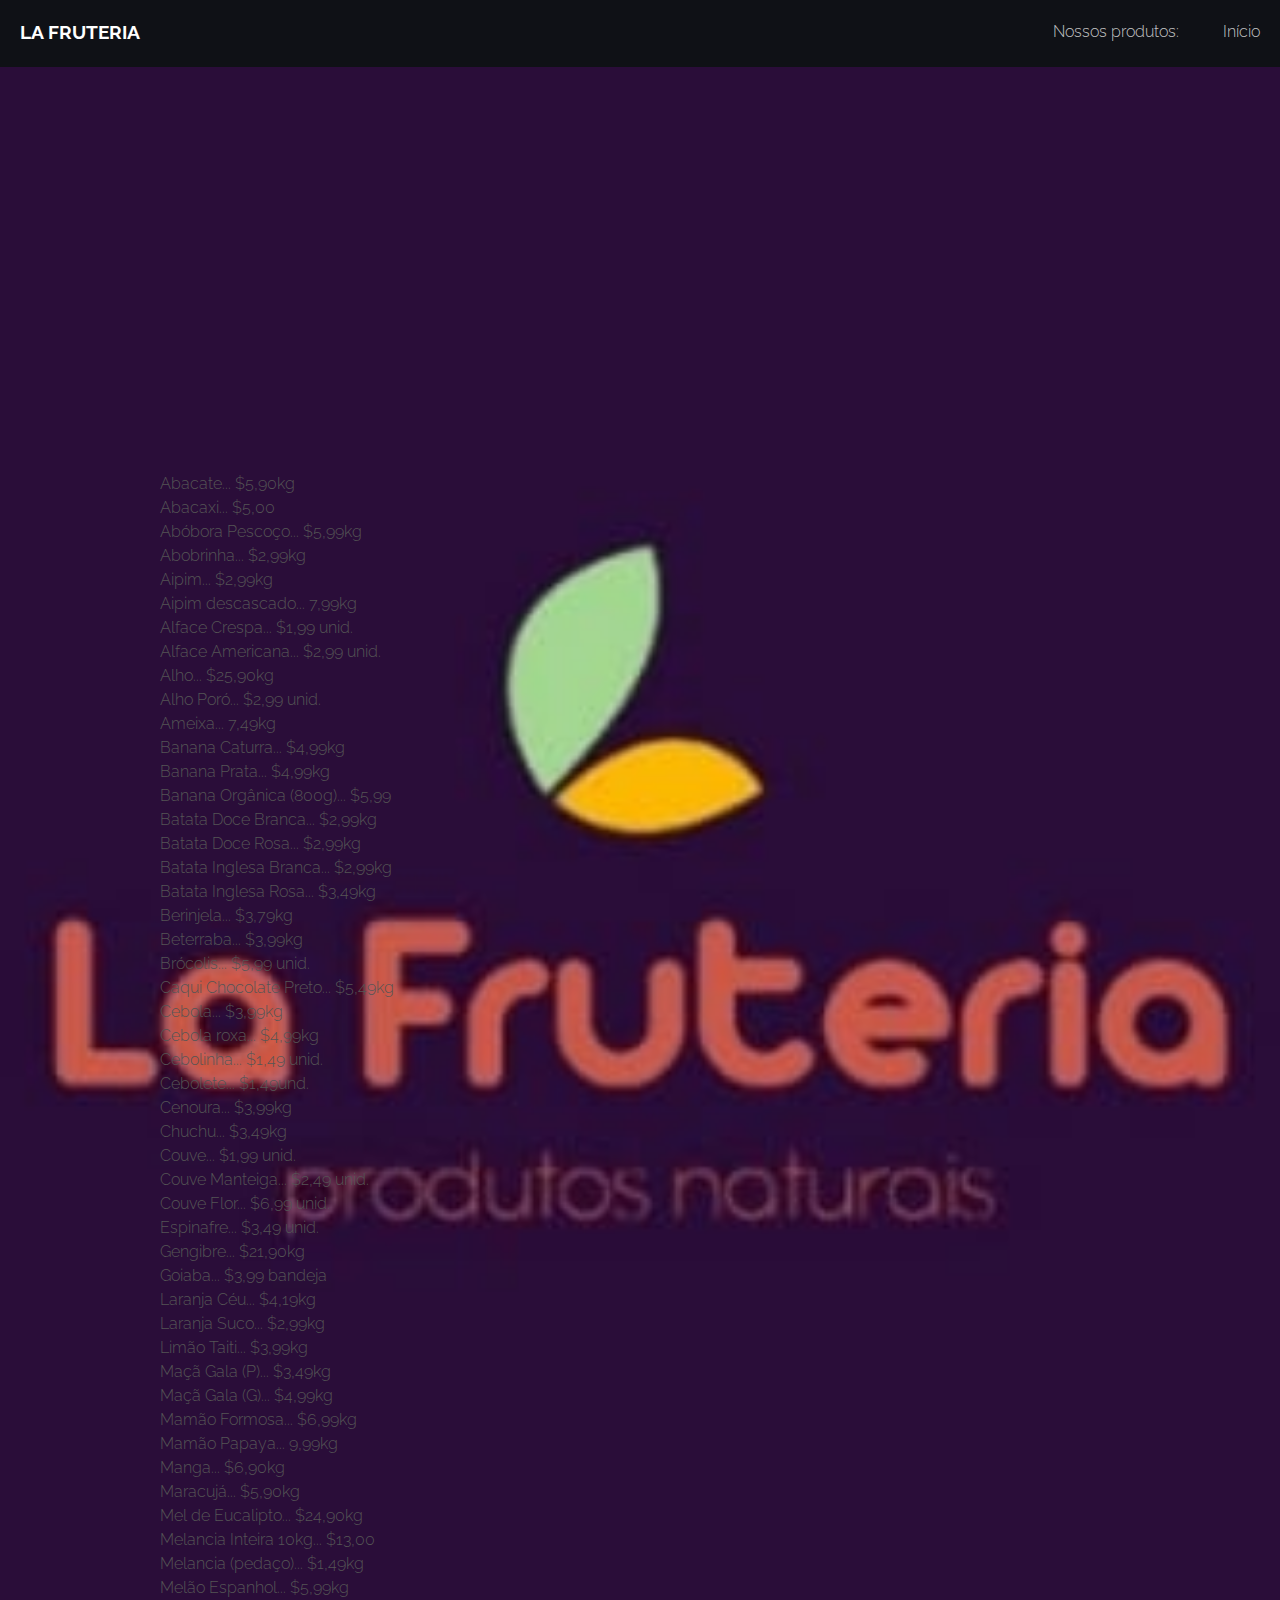
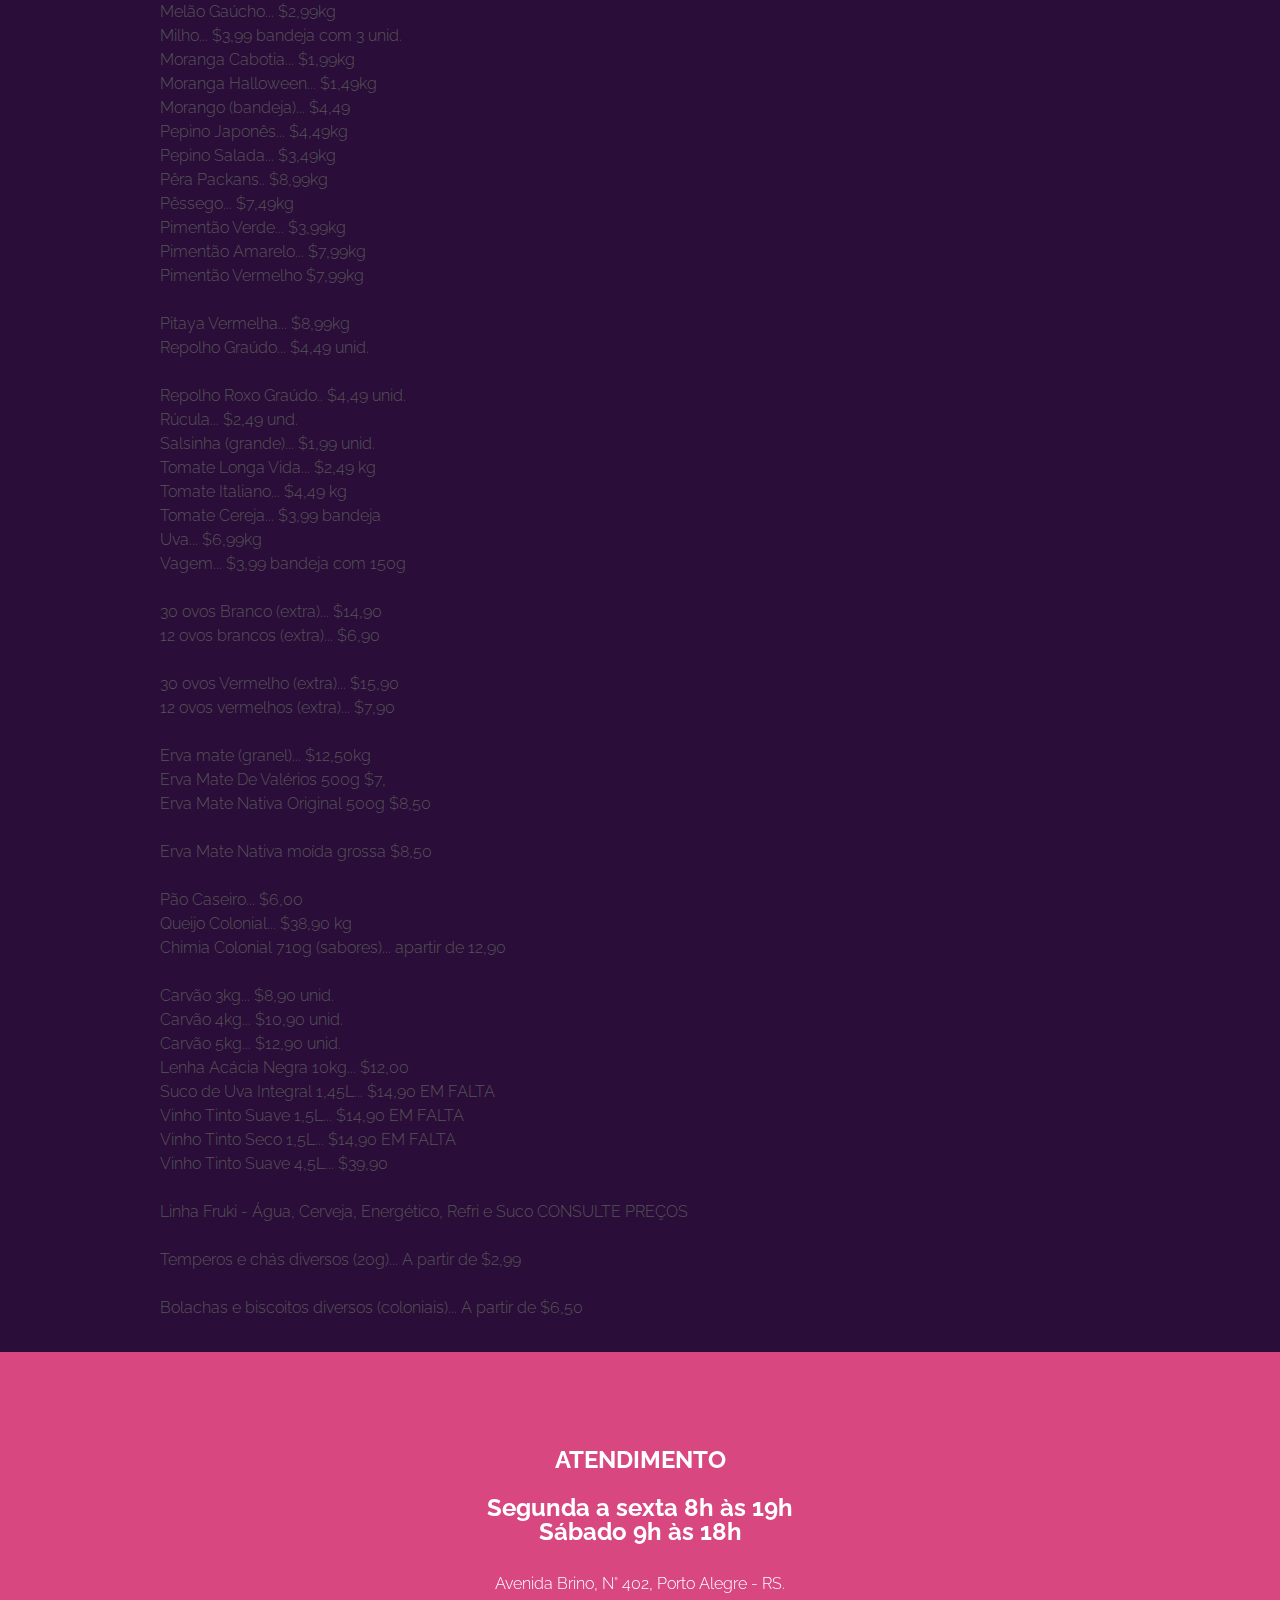
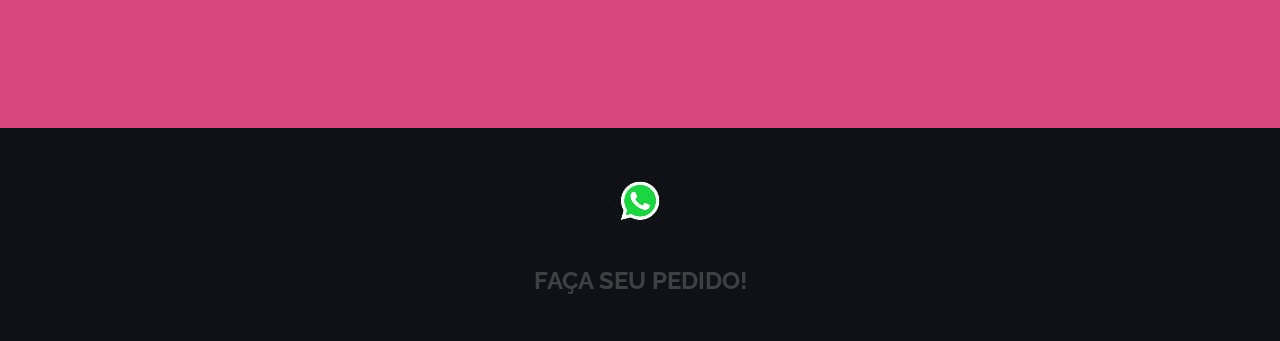
==== prontaentrega.html @ c2de7176 "Rename prontaentrega.index to prontaentrega.html" ====
<!DOCTYPE HTML>
<!--
	Phase Shift by TEMPLATED
	templated.co @templatedco
	Released for free under the Creative Commons Attribution 3.0 license (templated.co/license)
-->
<html>
	<head>
		<title>Phase Shift by TEMPLATED</title>
		<meta http-equiv="content-type" content="text/html; charset=utf-8" />
		<meta name="description" content="" />
		<meta name="keywords" content="" />
		<!--[if lte IE 8]><script src="css/ie/html5shiv.js"></script><![endif]-->
		<script src="js/jquery.min.js"></script>
		<script src="js/jquery.dropotron.min.js"></script>
		<script src="js/skel.min.js"></script>
		<script src="js/skel-layers.min.js"></script>
		<script src="js/init.js"></script>
		<noscript>
			<link rel="stylesheet" href="css/skel.css" />
			<link rel="stylesheet" href="css/style.css" />
			<link rel="stylesheet" href="css/style-wide.css" />
		</noscript>
		<!--[if lte IE 8]><link rel="stylesheet" href="css/ie/v8.css" /><![endif]-->
	</head>
	<body>

		<!-- Wrapper -->
			<div class="wrapper style1">

				<!-- Header -->
					<div id="header" class="skel-panels-fixed">
						<div id="logo">
							<h1><a href="index.html">La Fruteria</a></h1>
							<span class="tag"></span>
						</div>
						<nav id="nav">
							<ul>
								<li class="active"><a href="index.html">Nossos produtos:</a></li>
								<li><a href="index.html">Início</a></li>
							</ul>
						</nav>
					</div>

				<!-- Banner -->
					<div id="banner" class="container">
						<section>
							<br><br><br><br><br><br><br><br><br>
						</section>
					</div>

				<!-- Extra -->
					<div id="extra">
						<div class="container">
Abacate... $5,90kg<br>
Abacaxi... $5,00<br>
Abóbora Pescoço... $5,99kg<br>
Abobrinha... $2,99kg<br>
Aipim... $2,99kg<br>
Aipim descascado... 7,99kg<br>
Alface Crespa... $1,99 unid.<br>
Alface Americana... $2,99 unid.<br>
Alho... $25,90kg<br>
Alho Poró... $2,99 unid.<br>
Ameixa... 7,49kg<br>
Banana Caturra... $4,99kg<br>
Banana Prata... $4,99kg<br>
Banana Orgânica (800g)... $5,99  <br>
Batata Doce Branca... $2,99kg<br>
Batata Doce Rosa... $2,99kg<br>
Batata Inglesa Branca... $2,99kg<br>
Batata Inglesa Rosa... $3,49kg <br>
Berinjela... $3,79kg<br>
Beterraba... $3,99kg<br>
Brócolis... $5,99 unid.<br>
Caqui Chocolate Preto... $5,49kg<br>
Cebola... $3,99kg<br>
Cebola roxa... $4,99kg<br>
Cebolinha... $1,49 unid.<br>
Cebolete... $1,49und.<br>
Cenoura... $3,99kg<br>
Chuchu... $3,49kg<br>
Couve... $1,99 unid.<br>
Couve Manteiga... $2,49 unid.<br>
Couve Flor... $6,99 unid.<br>
Espinafre... $3,49 unid.<br> 
Gengibre... $21,90kg<br>
Goiaba... $3,99 bandeja<br>
Laranja Céu... $4,19kg<br>
Laranja Suco... $2,99kg<br>
Limão Taiti... $3,99kg<br>
Maçã Gala (P)... $3,49kg<br>
Maçã Gala (G)... $4,99kg<br>
Mamão Formosa... $6,99kg<br>
Mamão Papaya... 9,99kg<br>
Manga... $6,90kg<br>
Maracujá... $5,90kg <br>
Mel de Eucalipto... $24,90kg<br>
Melancia Inteira 10kg... $13,00<br>
Melancia (pedaço)... $1,49kg<br>
Melão Espanhol... $5,99kg<br>
Melão Gaúcho... $2,99kg<br>
Milho... $3,99 bandeja com 3 unid.<br>
Moranga Cabotia... $1,99kg<br>
Moranga Halloween... $1,49kg<br>
Morango (bandeja)... $4,49<br>
Pepino Japonês... $4,49kg<br>
Pepino Salada... $3,49kg<br>
Pêra Packans.. $8,99kg<br>
Pêssego... $7,49kg <br>
Pimentão Verde... $3,99kg<br>
Pimentão Amarelo... $7,99kg<br>
Pimentão Vermelho $7,99kg<br><br>
Pitaya Vermelha... $8,99kg <br>
Repolho Graúdo... $4,49 unid.<br><br>
Repolho Roxo Graúdo.. $4,49 unid.<br>
Rúcula... $2,49 und.<br>
Salsinha (grande)... $1,99 unid.<br>
Tomate Longa Vida... $2,49 kg<br>
Tomate Italiano... $4,49 kg<br>
Tomate Cereja... $3,99 bandeja<br>
Uva... $6,99kg<br>
Vagem... $3,99 bandeja com 150g
<br><br>
30 ovos Branco (extra)... $14,90<br>
12 ovos brancos (extra)... $6,90<br><br>
30 ovos Vermelho (extra)... $15,90 <br>
12 ovos vermelhos (extra)... $7,90 
<br><br>
Erva mate (granel)... $12,50kg<br>
Erva Mate De Valérios 500g $7,<br>
Erva Mate Nativa Original 500g $8,50<br><br>
Erva Mate Nativa moída grossa $8,50
<br><br>
Pão Caseiro... $6,00<br>
Queijo Colonial... $38,90 kg<br>
Chimia Colonial  710g (sabores)... apartir de 12,90
<br><br>
Carvão 3kg... $8,90 unid.<br>
Carvão 4kg... $10,90 unid.<br>
Carvão 5kg... $12,90 unid.<br>
Lenha Acácia Negra 10kg... $12,00<br>
Suco de Uva Integral 1,45L... $14,90 EM FALTA<br>
Vinho Tinto Suave 1,5L... $14,90 EM FALTA<br>
Vinho Tinto Seco 1,5L... $14,90 EM FALTA<br>
Vinho Tinto Suave 4,5L... $39,90
<br><br>
Linha Fruki - Água, Cerveja, Energético, Refri e Suco
CONSULTE PREÇOS
<br><br>
Temperos e chás diversos (20g)... A partir de $2,99
<br><br>
Bolachas e biscoitos diversos (coloniais)... A partir de $6,50
						</div>
					</div>

				<!-- Main -->

	</div>

	<!-- Footer -->
		<div id="footer" class="wrapper style2">
			<div class="container">
				<section>
						<h2>ATENDIMENTO<br><br>Segunda a sexta 8h às 19h<br>Sábado 9h às 18h</h2><br><p>Avenida Brino, N° 402, Porto Alegre - RS.</p>
				</section>
			</div>
		</div>

	<!-- Copyright -->
		<div id="copyright">
			<div class="container">
				<div class="copyright">
					<p><a href="https://api.whatsapp.com/send?phone=555130299781"> <img src="images/whats.jpg" alt="" /></a></p>
					<h2>FAÇA SEU PEDIDO!</h2>
				</div>
			</div>
		</div>

	</body>
</html>
---- css/skel.css ----
/* Resets (http://meyerweb.com/eric/tools/css/reset/ | v2.0 | 20110126 | License: none (public domain)) */

	html,body,div,span,applet,object,iframe,h1,h2,h3,h4,h5,h6,p,blockquote,pre,a,abbr,acronym,address,big,cite,code,del,dfn,em,img,ins,kbd,q,s,samp,small,strike,strong,sub,sup,tt,var,b,u,i,center,dl,dt,dd,ol,ul,li,fieldset,form,label,legend,table,caption,tbody,tfoot,thead,tr,th,td,article,aside,canvas,details,embed,figure,figcaption,footer,header,hgroup,menu,nav,output,ruby,section,summary,time,mark,audio,video{margin:0;padding:0;border:0;font-size:100%;font:inherit;vertical-align:baseline;}article,aside,details,figcaption,figure,footer,header,hgroup,menu,nav,section{display:block;}body{line-height:1;}ol,ul{list-style:none;}blockquote,q{quotes:none;}blockquote:before,blockquote:after,q:before,q:after{content:'';content:none;}table{border-collapse:collapse;border-spacing:0;}body{-webkit-text-size-adjust:none}

/* Box Model */

	*, *:before, *:after {
		-moz-box-sizing: border-box;
		-webkit-box-sizing: border-box;
		box-sizing: border-box;
	}

/* Container */

	body {
		/* min-width: (containers) */
		min-width: 1200px;
	}

	.container {
		margin-left: auto;
		margin-right: auto;
		
		/* width: (containers) */
		width: 1200px;
	}

	/* Modifiers */
	
		.container.small {
			/* width: (containers) * 0.75; */
			width: 900px;
		}

		.container.big {
			width: 100%;

			/* max-width: (containers) * 1.25; */
			max-width: 1500px;

			/* min-width: (containers); */
			min-width: 1200px;
		}

/* Grid */

	.\31 2u { width: 100% }
	.\31 1u { width: 91.6666666667% }
	.\31 0u { width: 83.3333333333% }
	.\39 u { width: 75% }
	.\38 u { width: 66.6666666667% }
	.\37 u { width: 58.3333333333% }
	.\36 u { width: 50% }
	.\35 u { width: 41.6666666667% }
	.\34 u { width: 33.3333333333% }
	.\33 u { width: 25% }
	.\32 u { width: 16.6666666667% }
	.\31 u { width: 8.3333333333% }
	.\-11u { margin-left: 91.6666666667% }
	.\-10u { margin-left: 83.3333333333% }
	.\-9u { margin-left: 75% }
	.\-8u { margin-left: 66.6666666667% }
	.\-7u { margin-left: 58.3333333333% }
	.\-6u { margin-left: 50% }
	.\-5u { margin-left: 41.6666666667% }
	.\-4u { margin-left: 33.3333333333% }
	.\-3u { margin-left: 25% }
	.\-2u { margin-left: 16.6666666667% }
	.\-1u { margin-left: 8.3333333333% }

	/* Rows */

		.row > * {
			float: left;
		}

		.row:after {
			content: '';
			display: block;
			clear: both;
			height: 0;
		}

		.row:first-child > * {
			padding-top: 0 !important;
		}

		/* Normal */

			.row > * {
				/* padding-left: (gutters) */
				padding-left: 40px;
			}

			.row + .row > * {
				/* padding: (gutters) 0 0 (gutters) */
				padding: 40px 0 0 40px;
			}

			.row {
				/* margin-left: -(gutters) */
				margin-left: -40px;
			}

		/* Flush */

			.row.flush > * {
				padding-left: 0;
			}

			.row + .row.flush > * {
				padding: 0;
			}

			.row.flush {
				margin-left: 0;
			}

		/* Quarter */

			.row.quarter > * {
				/* padding-left: (gutters * 0.25) */
				padding-left: 10px;
			}

			.row + .row.quarter > * {
				/* padding: (gutters * 0.25) 0 0 (gutters * 0.25) */
				padding: 10px 0 0 10px;
			}

			.row.quarter {
				/* margin-left: -(gutters * 0.25) */
				margin-left: -10px;
			}

		/* Half */

			.row.half > * {
				/* padding-left: (gutters * 0.5) */
				padding-left: 20px;
			}

			.row + .row.half > * {
				/* padding: (gutters * 0.5) 0 0 (gutters * 0.5) */
				padding: 20px 0 0 20px;
			}

			.row.half {
				/* margin-left: -(gutters * 0.5) */
				margin-left: -20px;
			}

		/* One and (a) Half */

			.row.oneandhalf > * {
				/* padding-left: (gutters * 1.5) */
				padding-left: 60px;
			}

			.row + .row.oneandhalf > * {
				/* padding: (gutters * 1.5) 0 0 (gutters * 1.5) */
				padding: 60px 0 0 60px;
			}

			.row.oneandhalf {
				/* margin-left: -(gutters * 1.5) */
				margin-left: -60px;
			}

		/* Double */

			.row.double > * {
				/* padding-left: (gutters * 2) */
				padding-left: 80px;
			}

			.row + .row.double > * {
				/* padding: (gutters * 2) 0 0 (gutters * 2) */
				padding: 80px 0 0 80px;
			}

			.row.double {
				/* margin-left: -(gutters * 2) */
				margin-left: -80px;
			}
---- css/style.css ----
@import url("font-awesome.min.css");
@import url("http://fonts.googleapis.com/css?family=Raleway:100,200,300,500,600,700,800,900");

/*
	Phase Shift by TEMPLATED
	templated.co @templatedco
	Released for free under the Creative Commons Attribution 3.0 license (templated.co/license)
*/

/* Basic */

	body {
		background: #0f1116;
	}

	body, span, input, select, textarea {
		color: #555555;
		font-family: 'Raleway', sans-serif;
		font-size: 12pt;
		font-weight: 300;
		line-height: 1.65em;
	}

	a {
		color: #d84780;
		text-decoration: underline;
	}

	strong, b {
		font-weight: 700;
	}

	em, i {
		font-style: italic;
	}

	p, ul, ol, dl, table, blockquote {
		margin: 0 0 2em 0;
	}

	p {
		line-height: 2em;
	}

	h1, h2, h3, h4, h5, h6 {
		margin: 0;
		padding: 0;
		color: inherit;
		font-family: 'Raleway', sans-serif;
		font-weight: 700;
	}

		h1 a, h2 a, h3 a, h4 a, h5 a, h6 a {
			color: inherit;
			text-decoration: none;
		}

	h2 {
		font-size: 1.5em;
	}

	h3 {
		font-size: 1.25em;
	}

	sub {
		font-size: 0.8em;
		position: relative;
		top: 0.5em;
	}

	sup {
		font-size: 0.8em;
		position: relative;
		top: -0.5em;
	}

	hr {
		border-top: solid 1px #888888;
		border: 0;
		margin-bottom: 1.5em;
	}

	blockquote {
		border-left: solid 0.5em #888888;
		font-style: italic;
		padding: 1em 0 1em 2em;
	}

	section.special, article.special {
		text-align: center;
	}

	header.major {
		padding-bottom: 3em;
		text-transform: uppercase;
	}

		header.major h2 {
			margin: 0;
			padding: 0;
			line-height: 1em;
			font-weight: 800;
			font-size: 2.8em;
		}

		header.major .byline {
			display: block;
			margin: 0.50em 0 0 0;
			padding: 0 0 0.5em 0;
			letter-spacing: 1px;
			font-size: 1.3em;
			font-weight: 300;
		}

	footer > :last-child {
		margin-bottom: 0;
	}

	footer.major {
		padding-top: 3em;
	}

/* Form */

	form {
		width: 70%;
		margin: 0em auto;
	}

	input[type="text"],
	input[type="password"],
	input[type="email"],
	textarea {
		-moz-appearance: none;
		-webkit-appearance: none;
		-o-appearance: none;
		-ms-appearance: none;
		appearance: none;
		background: white;
		color: #555555;
		border: none;
		display: block;
		outline: 0;
		padding: 1em 1em;
		text-decoration: none;
		width: 100%;
		border-radius: 6px;
	}

		input[type="text"]:focus,
		input[type="password"]:focus,
		input[type="email"]:focus,
		textarea:focus {
			border-color: #d84780;
		}

	textarea {
		min-height: 14em;
	}

	input[type="text"],
	input[type="password"],
	input[type="email"] {
		line-height: 1em;
	}

	::-webkit-input-placeholder {
		color: inherit;
		opacity: 0.5;
		position: relative;
		top: 3px;
	}

	:-moz-placeholder {
		color: inherit;
		opacity: 0.5;
	}

	::-moz-placeholder {
		color: inherit;
		opacity: 0.5;
	}

	:-ms-input-placeholder {
		color: inherit;
		opacity: 0.5;
	}

	.formerize-placeholder {
		color: rgba(85, 85, 85, 0.5) !important;
	}

/* Image */

	.image {
		border: 0;
		position: relative;
	}

		.image.fit {
			display: block;
		}

			.image.fit img {
				display: block;
				width: 100%;
			}

		.image.feature {
			display: block;
			margin: 0 0 2em 0;
		}

			.image.feature img {
				display: block;
				width: 100%;
			}

		.image.featured {
			position: static;
			display: block;
			margin: 0;
		}

			.image.featured img {
				display: block;
				width: 100%;
			}

/* Icon */

	.icon {
		position: relative;
	}

		.icon:before {
			content: "";
			-moz-osx-font-smoothing: grayscale;
			-webkit-font-smoothing: antialiased;
			font-family: FontAwesome;
			font-style: normal;
			font-weight: normal;
			text-transform: none !important;
		}

		.icon > .label {
			display: none;
		}

/* Lists */

	ol.default {
		list-style: decimal;
		padding-left: 1.25em;
	}

		ol.default li {
			padding-left: 0.25em;
		}

	ul.default {
		margin: 0em 0em 2em 0em;
		padding: 0em 0em 1.5em 0em;
		list-style: none;
	}

		ul.default li {
			padding: 0.60em 0em;
			font-size: 0.90em;
			border-top: 1px solid;
			border-color: rgba(0, 0, 0, 0.1);
		}

		ul.default li:first-child {
			border-top: none;
		}

	ul.icons {
		cursor: default;
		text-align: center;
	}

		ul.icons li {
			display: inline-block;
			padding: 0em 0.20em;
		}

			ul.icons li:first-child {
				padding-left: 0;
			}

			ul.icons li span {
				display: none;
			}

			ul.icons li a {
				display: inline-block;
				color: #828282;
				width: 30px;
				height: 30px;
				text-align: center;
			}

				ul.icons li a:before {
					display: inline-block;
					border: 1px solid #828282;
					width: 2em;
					height: 2em;
					line-height: 2em;
					font-size: 1em;
					color: #828282;
					border-radius: 100%;
					text-align: center;
				}

	ul.actions {
		cursor: default;
	}

		ul.actions:last-child {
			margin-bottom: 0;
		}

		ul.actions li {
			display: inline-block;
			padding: 0 0 0 1.5em;
		}

			ul.actions li:first-child {
				padding: 0;
			}

		ul.actions.vertical li {
			display: block;
			padding: 1.5em 0 0 0;
		}

			ul.actions.vertical li:first-child {
				padding: 0;
			}

	ul.style {
		padding-top: 3em;
	}

		ul.style li {
			position: relative;
			padding: 3em 0em 3em 6em;
			border-top: solid 1px rgba(255, 255, 255, 0.2);
		}

		ul.style > :first-child {
			border-top: none;
		}

		ul.style li:before {
			position: absolute;
			left: 0;
			top: 1em;
			display: block;
			background: none;
			color: #FFF;
			width: 56px;
			height: 56px;
			text-align: center;
			font-size: 3em;
			border-radius: 6px;
		}

		ul.style h3 {
			margin-bottom: 0.80em;
			text-transform: uppercase;
			font-weight: 800;
			font-size: 2em;
			color: #FFF;
		}

		ul.style span {
			line-height: 180%;
			color: #FFF;
		}

/* Tables */

	table {
		width: 100%;
	}

		table.default {
			width: 100%;
		}

			table.default tbody tr {
				border-bottom: solid 1px #888888;
			}

			table.default td {
				padding: 0.5em 1em 0.5em 1em;
			}

			table.default th {
				font-weight: 700;
				padding: 0.5em 1em 0.5em 1em;
				text-align: left;
			}

			table.default thead {
				background: #555555;
				color: #fff;
			}

/* Button */

	input[type="submit"],
	input[type="reset"],
	input[type="button"],
	.button {
		-moz-appearance: none;
		-webkit-appearance: none;
		-o-appearance: none;
		-ms-appearance: none;
		appearance: none;
		-moz-transition: background-color 0.35s ease-in-out;
		-webkit-transition: background-color 0.35s ease-in-out;
		-o-transition: background-color 0.35s ease-in-out;
		-ms-transition: background-color 0.35s ease-in-out;
		transition: background-color 0.35s ease-in-out;
		background: #d84780;
		border-radius: 6px;
		border: 0;
		color: white;
		cursor: pointer;
		display: inline-block;
		padding: 0.75em 1.5em;
		text-align: center;
		text-decoration: none;
		text-transform: uppercase;
		display: inline-block;
		font-size: 1.2em;
		font-weight: 600;
		color: #FFF !important;
	}

		input[type="submit"]:hover,
		input[type="reset"]:hover,
		input[type="button"]:hover,
		.button:hover {
			background: #e1719d;
		}

		input[type="submit"].alt,
		input[type="reset"].alt,
		input[type="button"].alt,
		.button.alt {
			border: 1px solid #FFF;
			color: #0f1116;
		}

		input[type="submit"].fit,
		input[type="reset"].fit,
		input[type="button"].fit,
		.button.fit {
			width: 100%;
		}

		input[type="submit"].small,
		input[type="reset"].small,
		input[type="button"].small,
		.button.small {
			font-size: 0.8em;
		}

		input[type="submit"].medium,
		input[type="reset"].medium,
		input[type="button"].medium,
		.button.medium {
			padding: 0.80em 2em;
			font-size: 1.6em;
		}

/* Wrapper */

	.wrapper.style1 {
		padding-top: 10em;
		padding-bottom: 2em;
		background: url(../images/bg.jpg) no-repeat center top;
		background-size: cover;
		background-attachment: fixed;
		-webkit-backface-visibility: hidden;
		-webkit-transform: translateZ(0);
	}

	.wrapper.style2 {
		padding: 6em 0;
		background: #d84780;
		color: white;
	}

/* Header */

	#header {
		position: fixed;
		top: 0;
		left: 0;
		width: 100%;
		background: #0F1116;
		color: #fff;
		padding: 1.25em 1.25em 1.25em 1.25em;
		z-index: 100;
	}

/* Logo */

	#logo {
		font-size: 1.2em;
		cursor: default;
	}

	#logo h1 {
		display: inline-block;
		text-transform: uppercase;
	}

/* Navigation */

	#nav {
		position: absolute;
		right: 0;
		top: 0;
		cursor: default;
	}

	#nav ul li {
		display: inline-block;
		padding: 1.25em 1.25em;
	}

	#nav ul li a {
		-moz-transition: color 0.35s ease-in-out;
		-webkit-transition: color 0.35s ease-in-out;
		-o-transition: color 0.35s ease-in-out;
		-ms-transition: color 0.35s ease-in-out;
		transition: color 0.35s ease-in-out;
		display: inline-block;
		color: #ddd;
		color: rgba(255, 255, 255, 0.75);
		text-decoration: none;
	}

	#nav ul li a:hover {
		color: #fff;
	}

/* Banner */

	#banner {
		text-align: center;
		color: #fff;
		padding: 0em 4em;
		margin-bottom: 6em;
	}

		#banner p {
			font-size: 1.75em;
			line-height: 1.75em;
		}

	#banner strong,
	#banner a {
		color: inherit;
	}

/* Main */

/* Footer */

	#footer {
		text-align: center;
	}

		#footer .major h2,
		#footer .major .byline {
			color: #FFF !important;
		}

/* Page */

	#page {
		position: relative;
		background: #FFF;
		padding: 6em 4em 6em 4em;
		border-radius: 6px;
	}

/* Sidebar */

	#sidebar .major {
		padding-bottom: 2em;
	}

		#sidebar .major h2 {
			font-size: 1.8em;
		}

/* Copyright */

	#copyright {
		color: #ddd;
		color: rgba(255, 255, 255, 0.2) !important;
		text-align: center;
		display: block;
		padding: 3em 0em;
	}

		#copyright a {
			text-decoration: none;
			color: #ddd;
			color: rgba(255, 255, 255, 0.4) !important;
		}

/* Box */

	.box {
		padding: 3em 2em;
		background: #FFF;
		text-align: center;
		border-radius: 0px 0px 6px 6px;
	}
---- css/style-wide.css ----
/*
	Phase Shift by TEMPLATED
	templated.co @templatedco
	Released for free under the Creative Commons Attribution 3.0 license (templated.co/license)
*/

/* Basic */

	body, input, select, textarea {
		font-size: 12pt;
		line-height: 1.5em;
	}
---- css/ie/v8.css ----
/*
	Phase Shift by TEMPLATED
	templated.co @templatedco
	Released for free under the Creative Commons Attribution 3.0 license (templated.co/license)
*/

/* Wrapper */

	.wrapper.style1 {
		-ms-behavior: url("css/ie/backgroundsize.min.htc");
	}
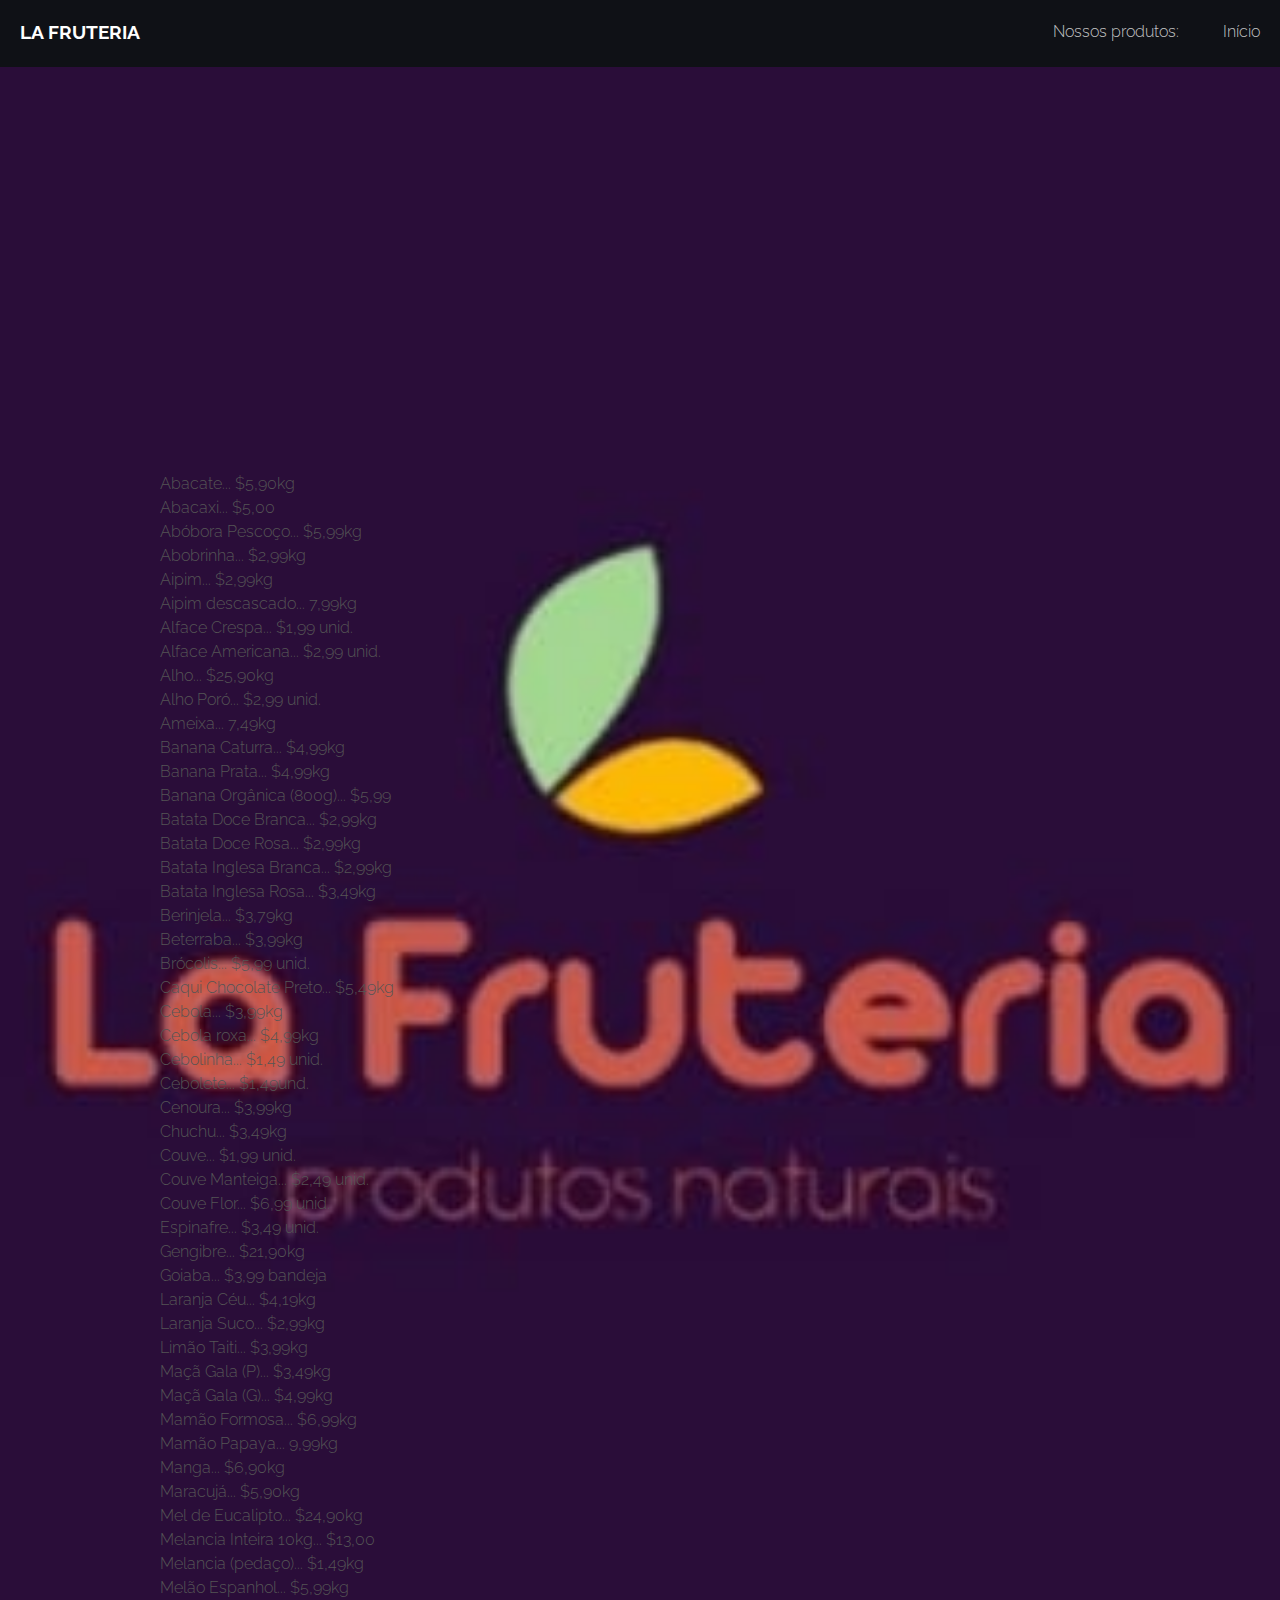
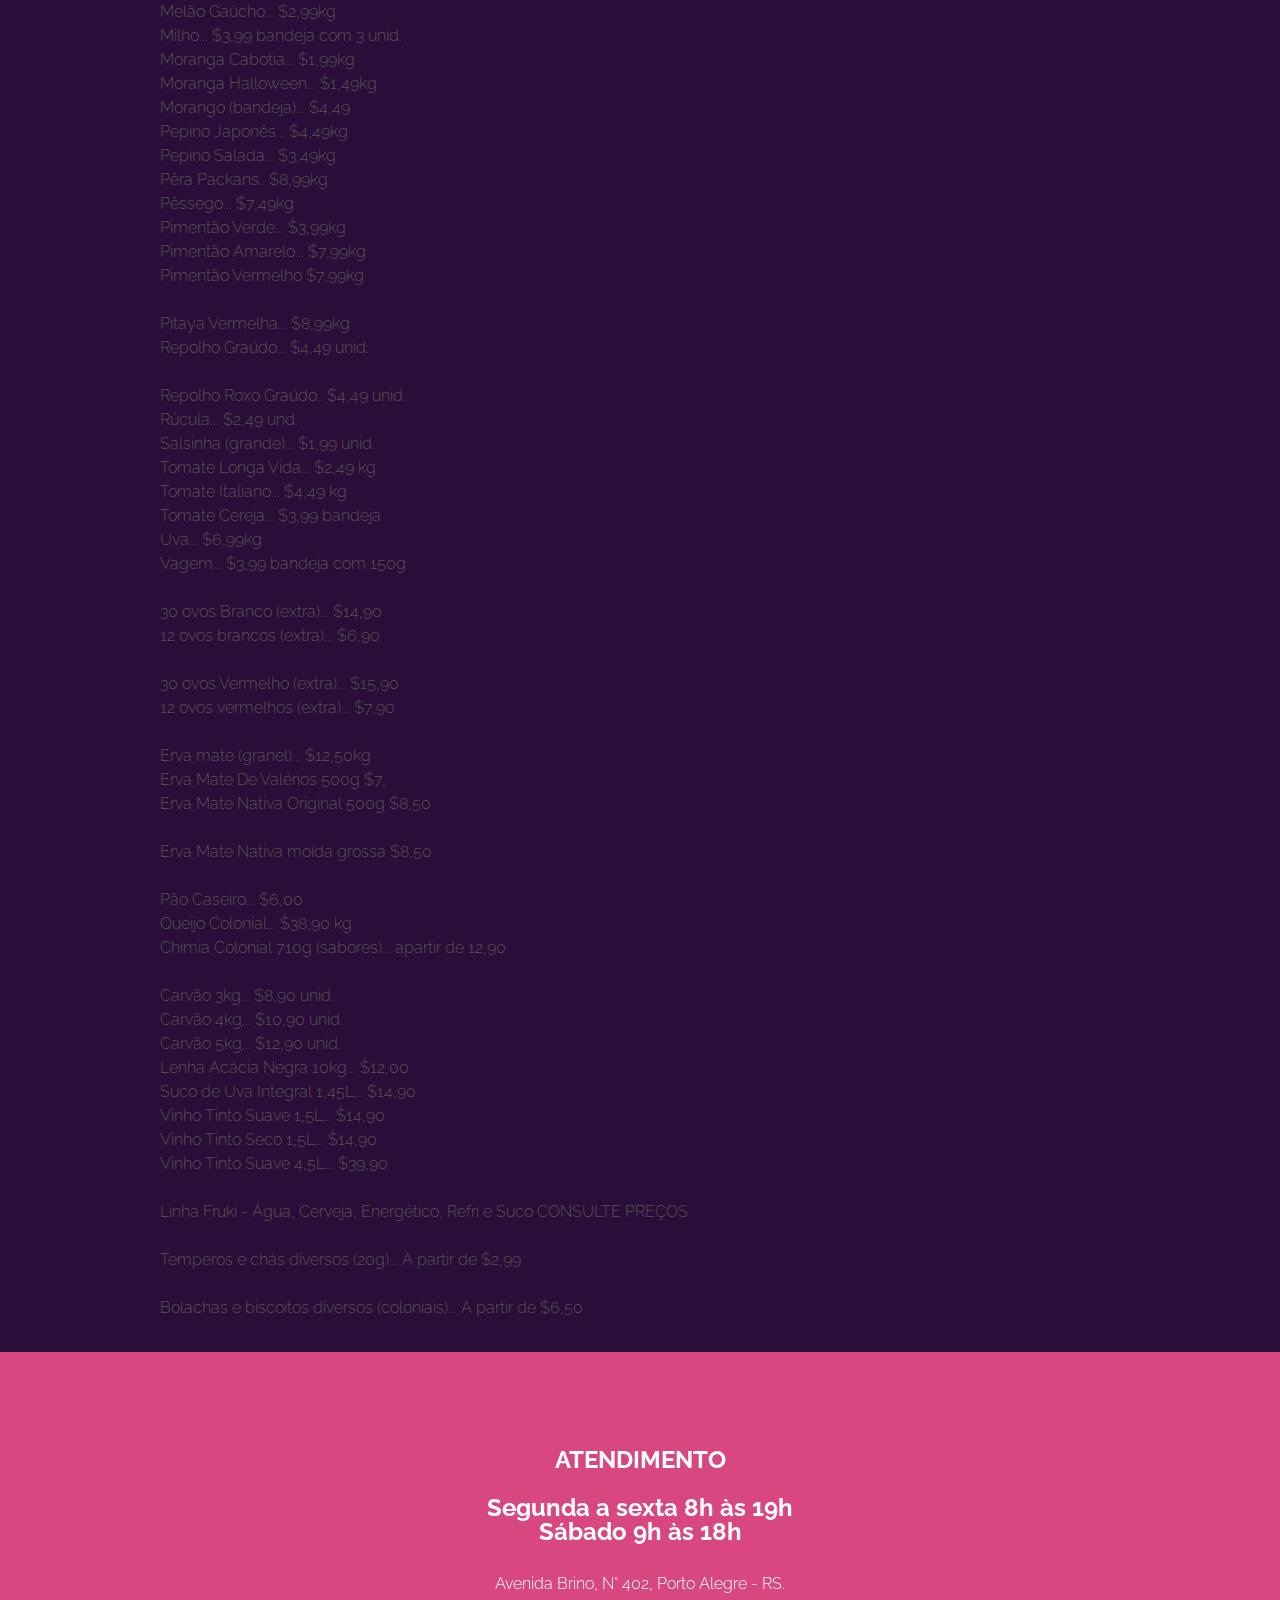
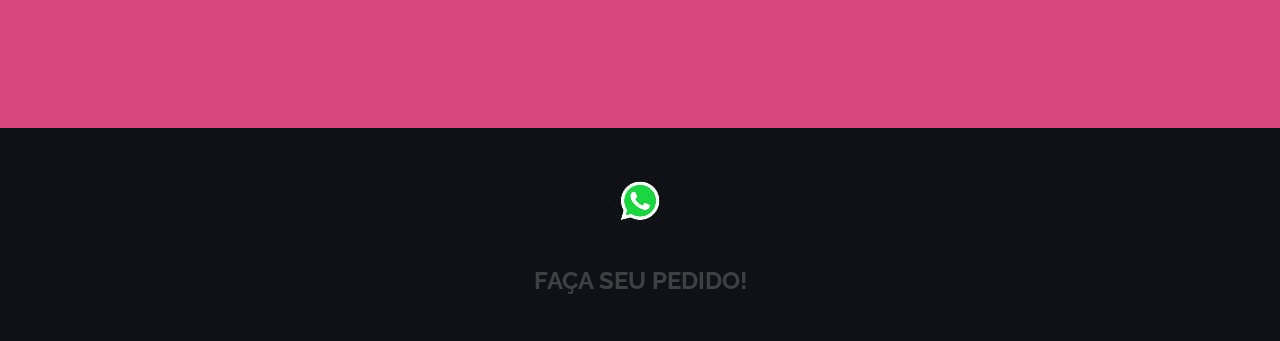
==== commit 9d438769: "Update prontaentrega.html" ====
--- a/prontaentrega.html
+++ b/prontaentrega.html
@@ -52,6 +52,7 @@
 				<!-- Extra -->
 					<div id="extra">
 						<div class="container">
+							<div class="produtos">
 Abacate... $5,90kg<br>
 Abacaxi... $5,00<br>
 Abóbora Pescoço... $5,99kg<br>
@@ -140,9 +141,9 @@
 Carvão 4kg... $10,90 unid.<br>
 Carvão 5kg... $12,90 unid.<br>
 Lenha Acácia Negra 10kg... $12,00<br>
-Suco de Uva Integral 1,45L... $14,90 EM FALTA<br>
-Vinho Tinto Suave 1,5L... $14,90 EM FALTA<br>
-Vinho Tinto Seco 1,5L... $14,90 EM FALTA<br>
+Suco de Uva Integral 1,45L... $14,90<br>
+Vinho Tinto Suave 1,5L... $14,90<br>
+Vinho Tinto Seco 1,5L... $14,90<br>
 Vinho Tinto Suave 4,5L... $39,90
 <br><br>
 Linha Fruki - Água, Cerveja, Energético, Refri e Suco
@@ -150,7 +151,7 @@
 <br><br>
 Temperos e chás diversos (20g)... A partir de $2,99
 <br><br>
-Bolachas e biscoitos diversos (coloniais)... A partir de $6,50
+Bolachas e biscoitos diversos (coloniais)... A partir de $6,50 </div>
 						</div>
 					</div>
 
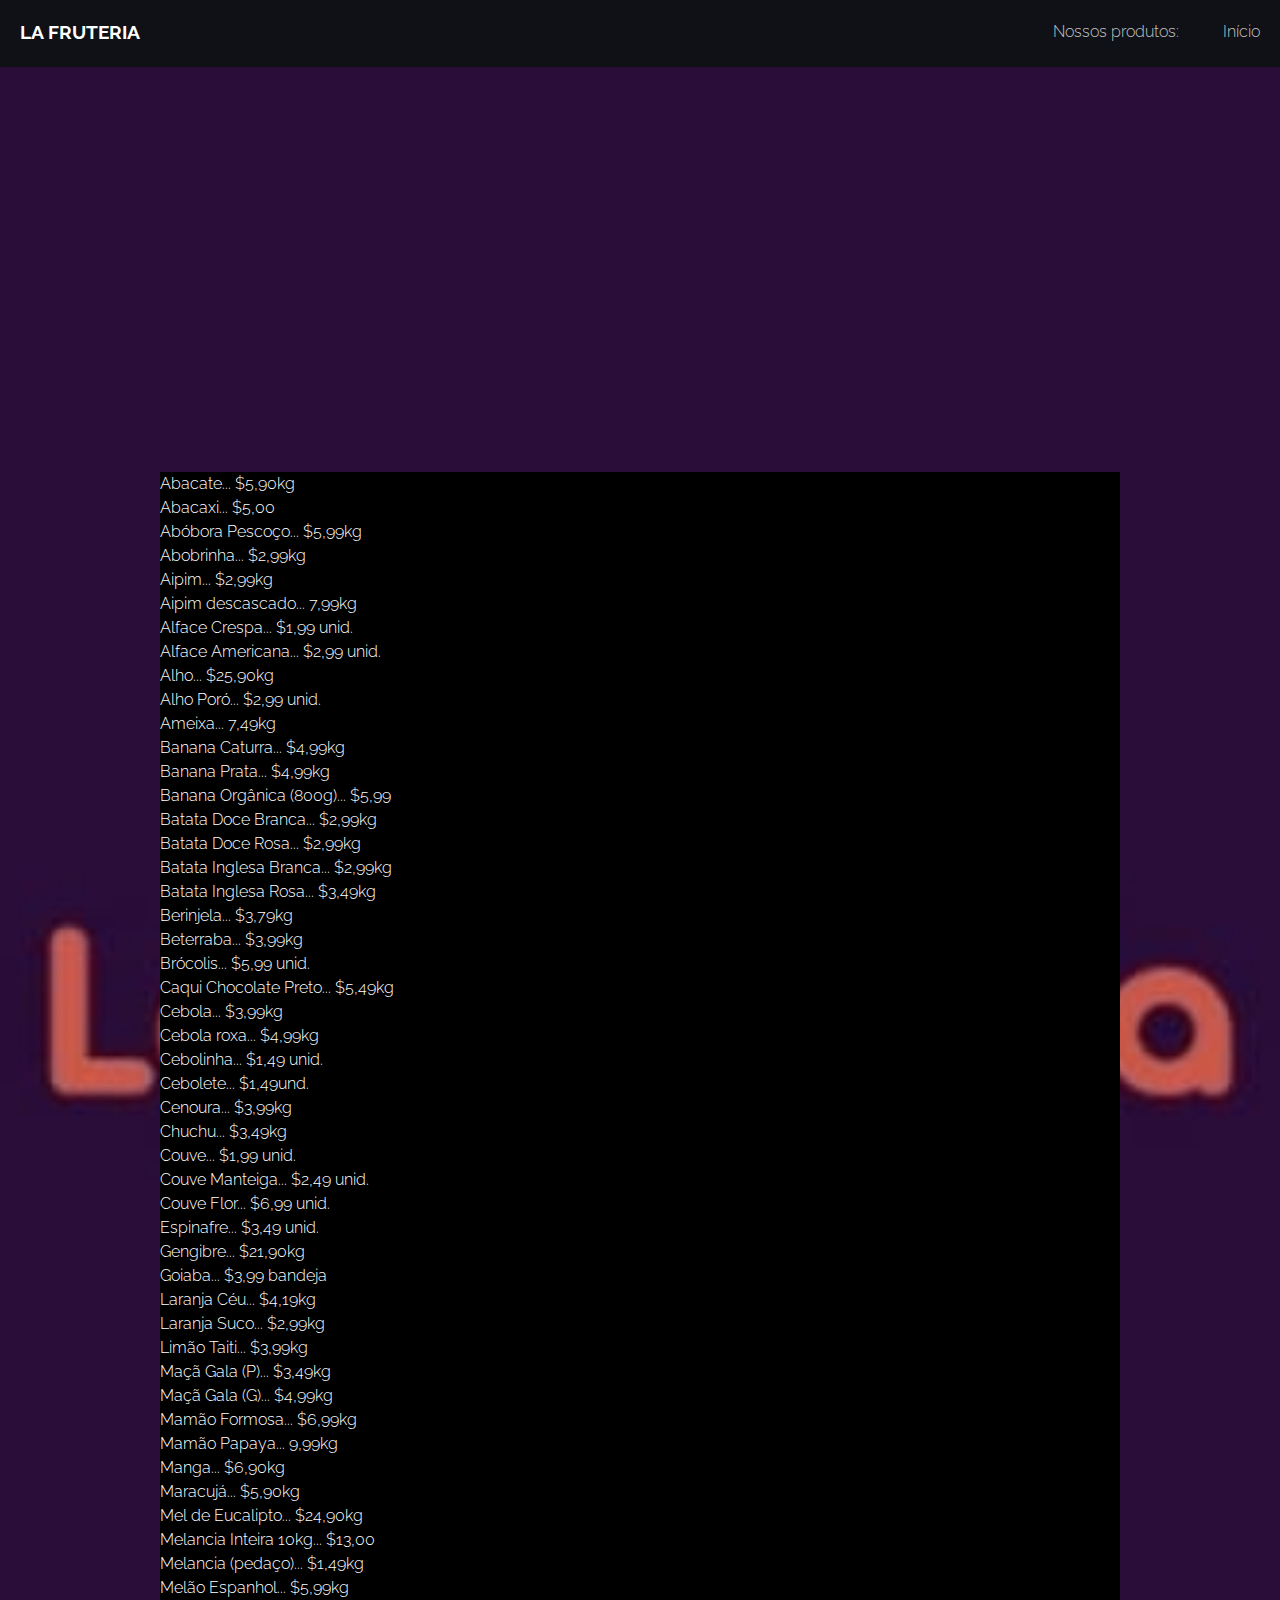
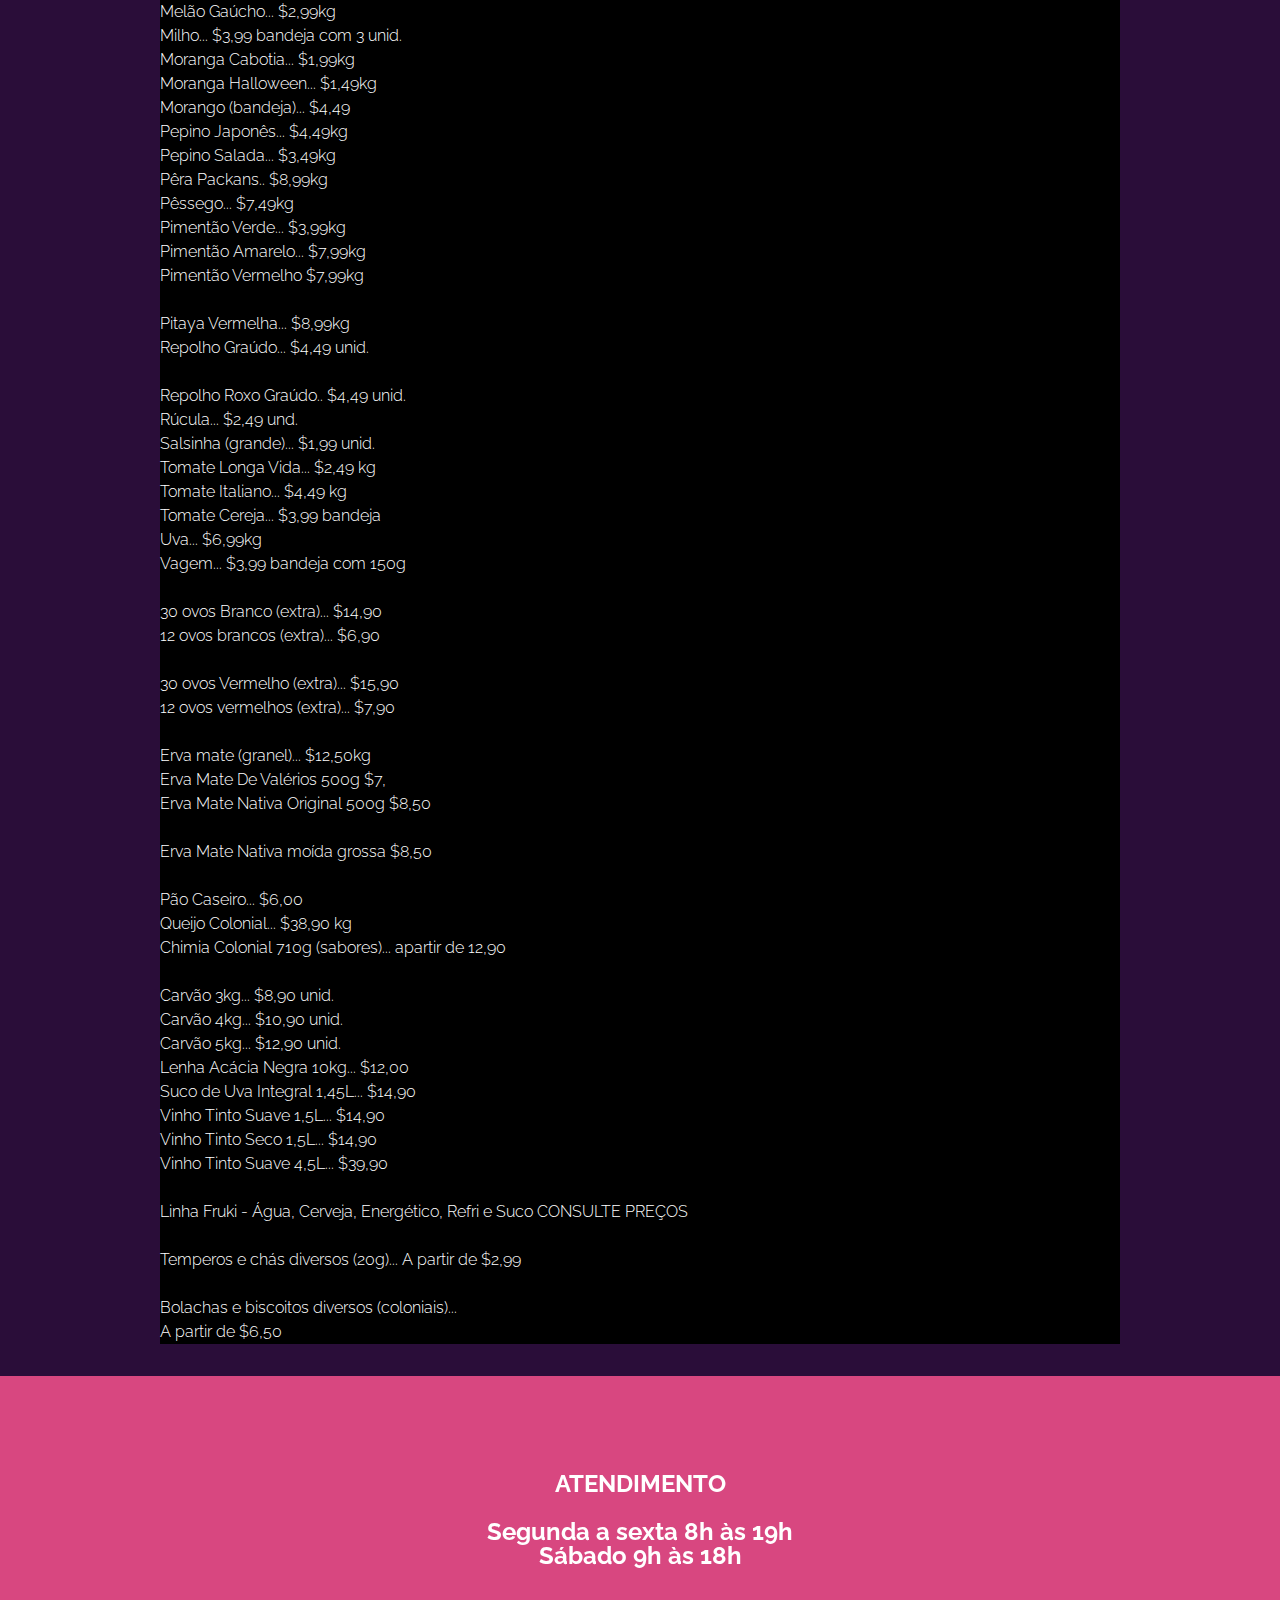
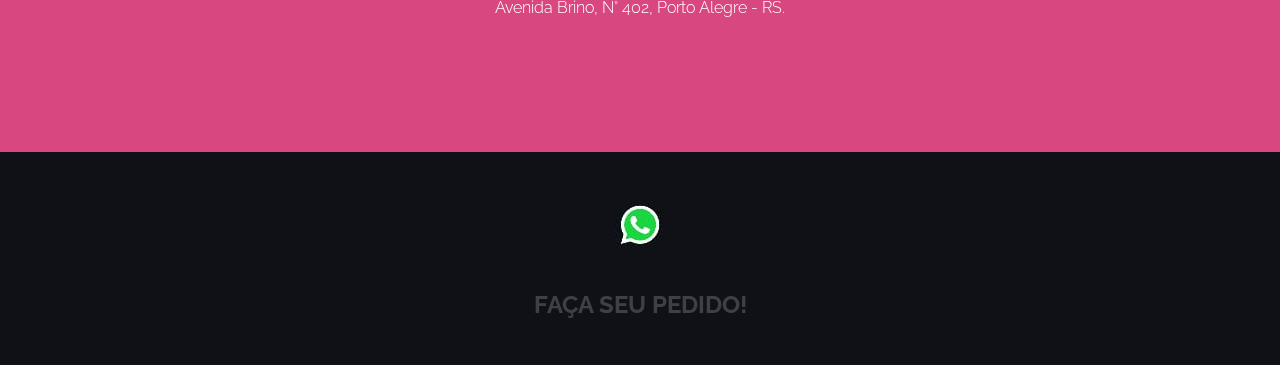
==== commit 14078aab: "Update prontaentrega.html" ====
--- a/prontaentrega.html
+++ b/prontaentrega.html
@@ -151,7 +151,7 @@
 <br><br>
 Temperos e chás diversos (20g)... A partir de $2,99
 <br><br>
-Bolachas e biscoitos diversos (coloniais)... A partir de $6,50 </div>
+Bolachas e biscoitos diversos (coloniais)...<br> A partir de $6,50 </div>
 						</div>
 					</div>
 
--- a/css/style.css
+++ b/css/style.css
@@ -626,4 +626,8 @@
 		background: #FFF;
 		text-align: center;
 		border-radius: 0px 0px 6px 6px;
-	}+	}
+
+.produtos{
+	color: white; background: black;
+}
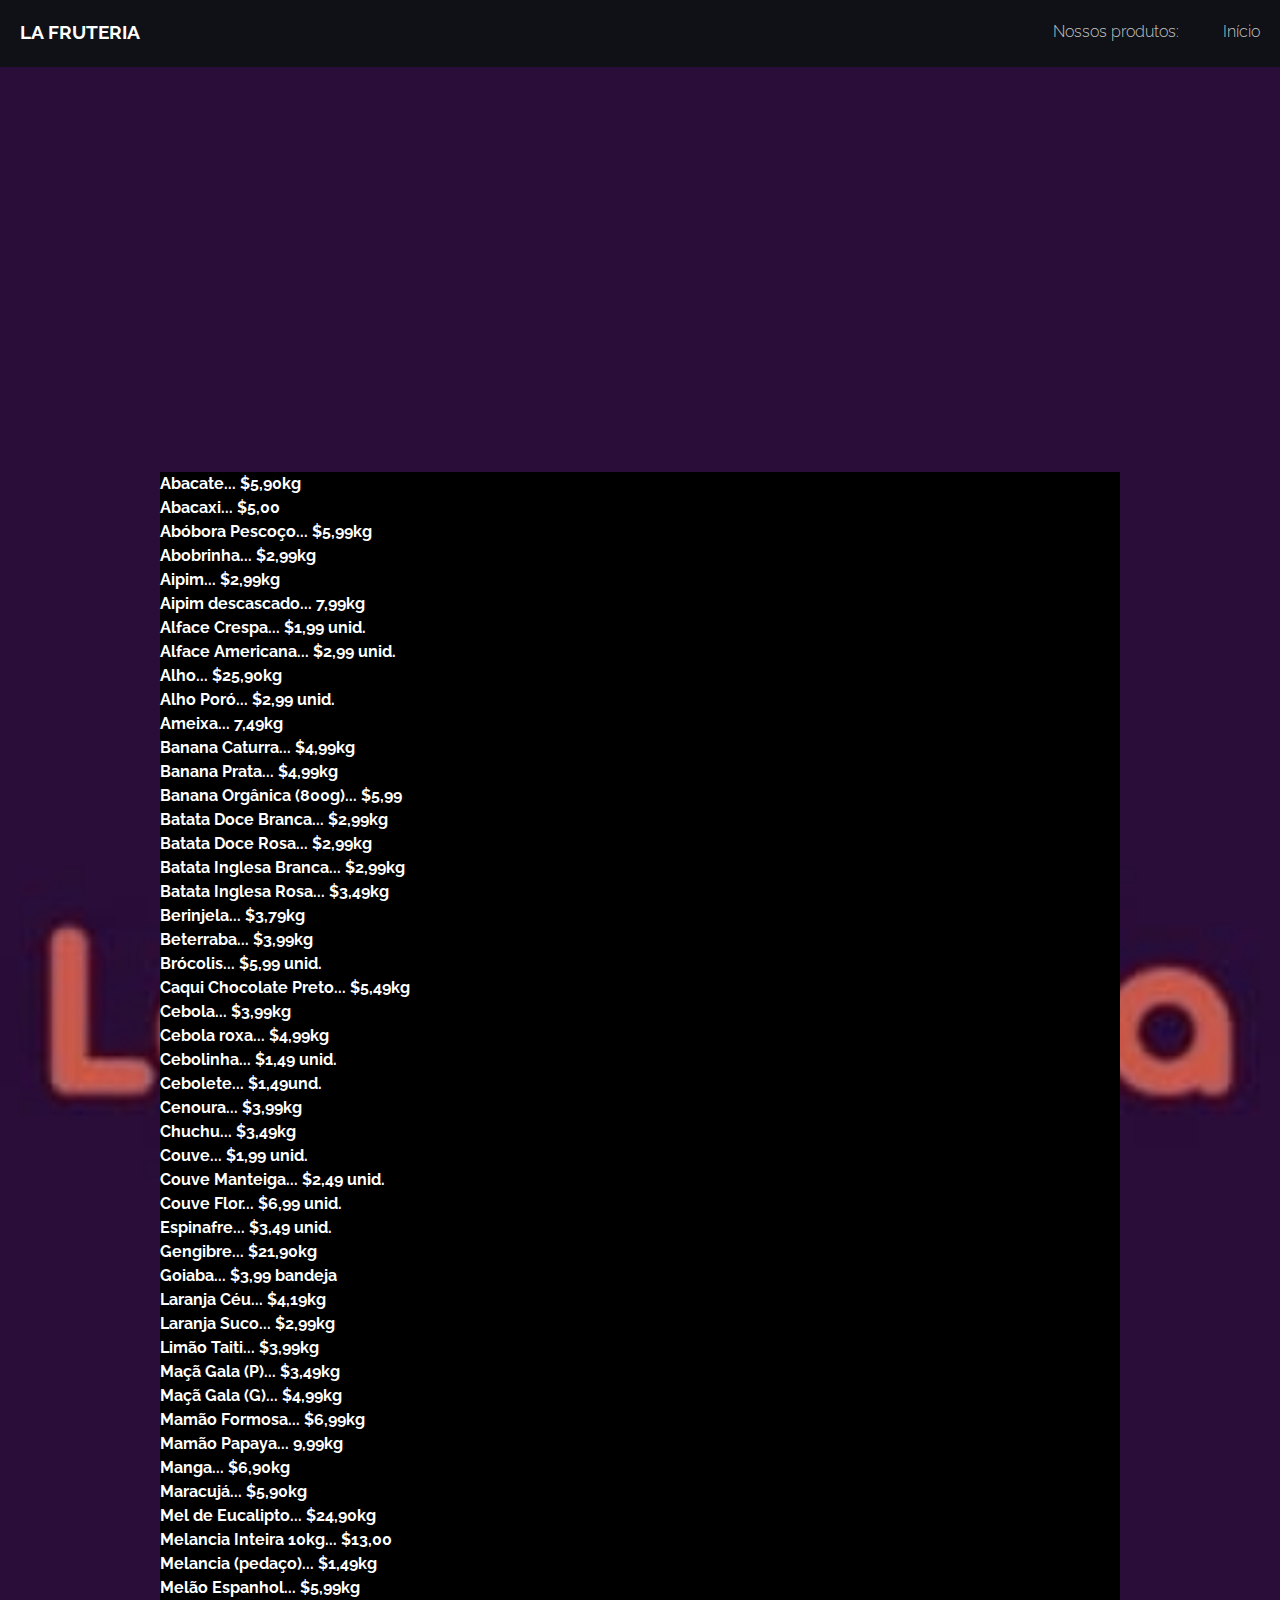
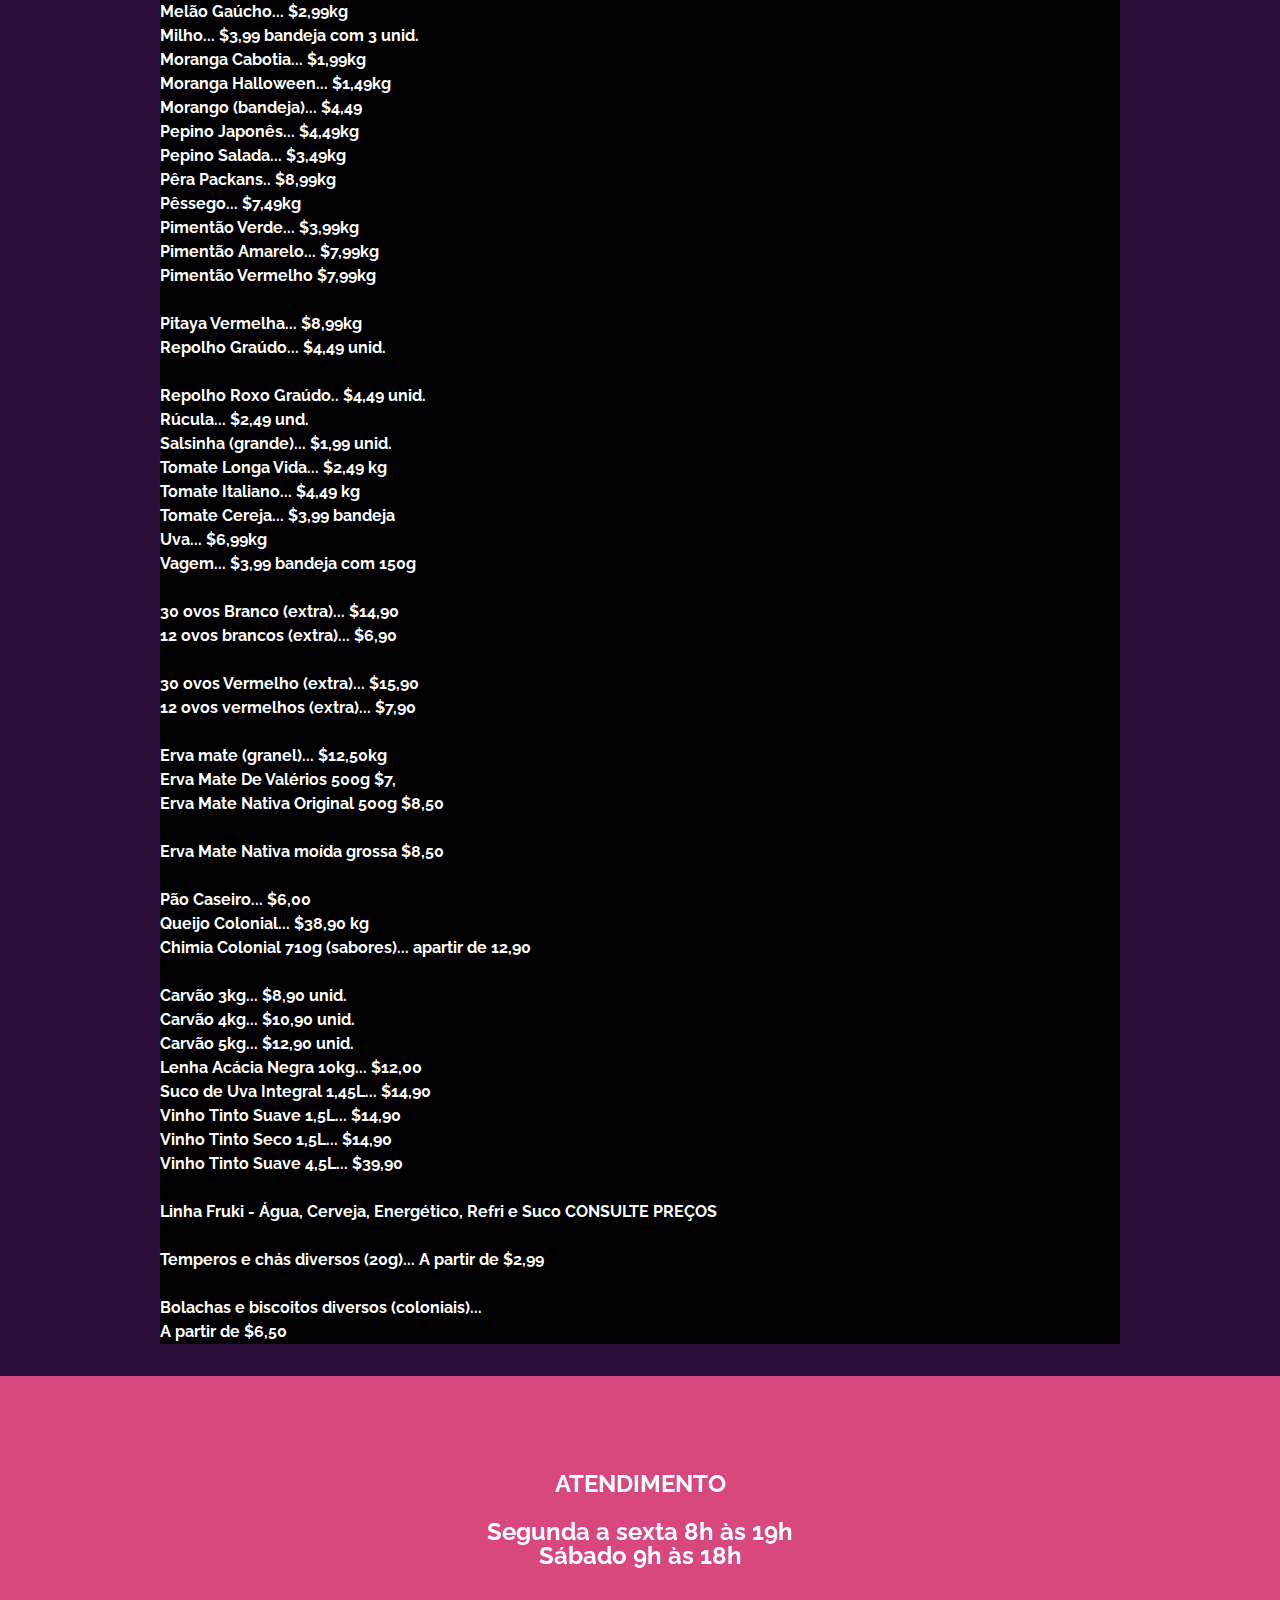
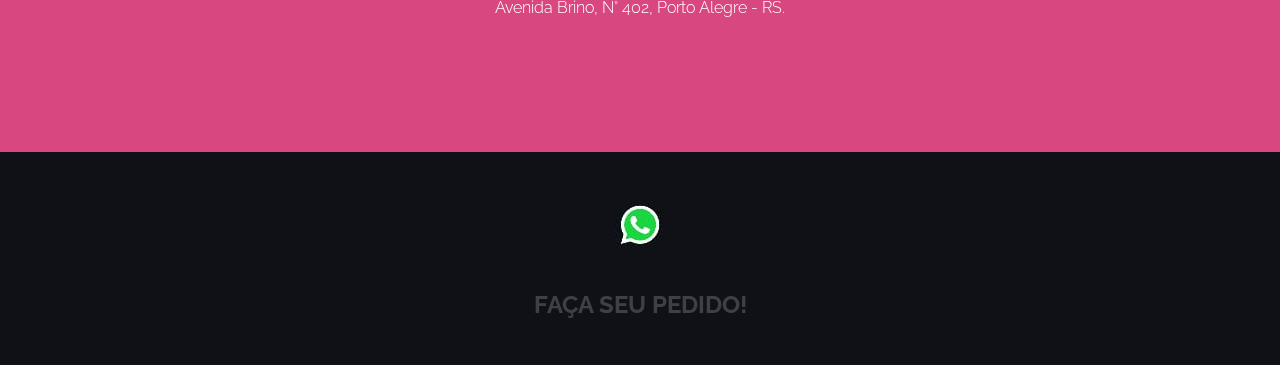
==== commit 9cb9d35b: "Update prontaentrega.html" ====
--- a/prontaentrega.html
+++ b/prontaentrega.html
@@ -53,6 +53,7 @@
 					<div id="extra">
 						<div class="container">
 							<div class="produtos">
+								<strong>
 Abacate... $5,90kg<br>
 Abacaxi... $5,00<br>
 Abóbora Pescoço... $5,99kg<br>
@@ -151,7 +152,7 @@
 <br><br>
 Temperos e chás diversos (20g)... A partir de $2,99
 <br><br>
-Bolachas e biscoitos diversos (coloniais)...<br> A partir de $6,50 </div>
+Bolachas e biscoitos diversos (coloniais)...<br> A partir de $6,50 </strong></div>
 						</div>
 					</div>
 
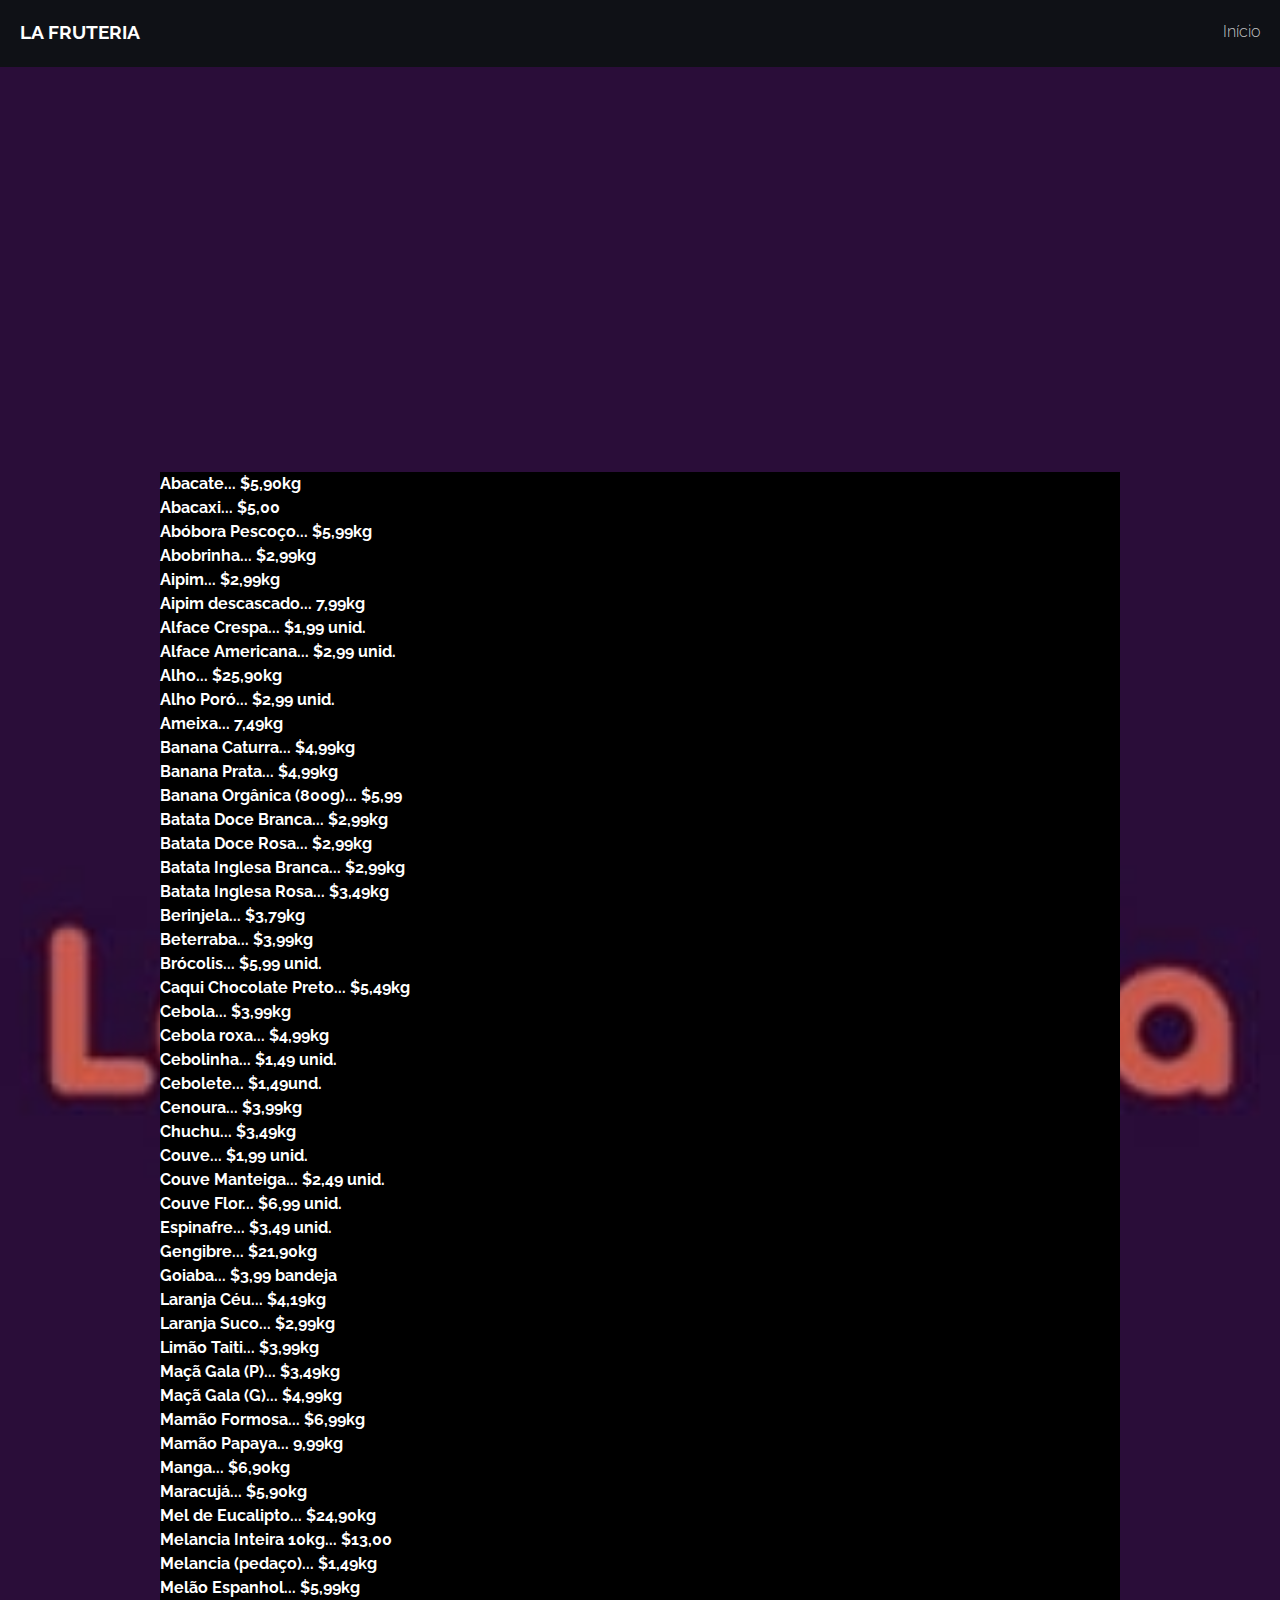
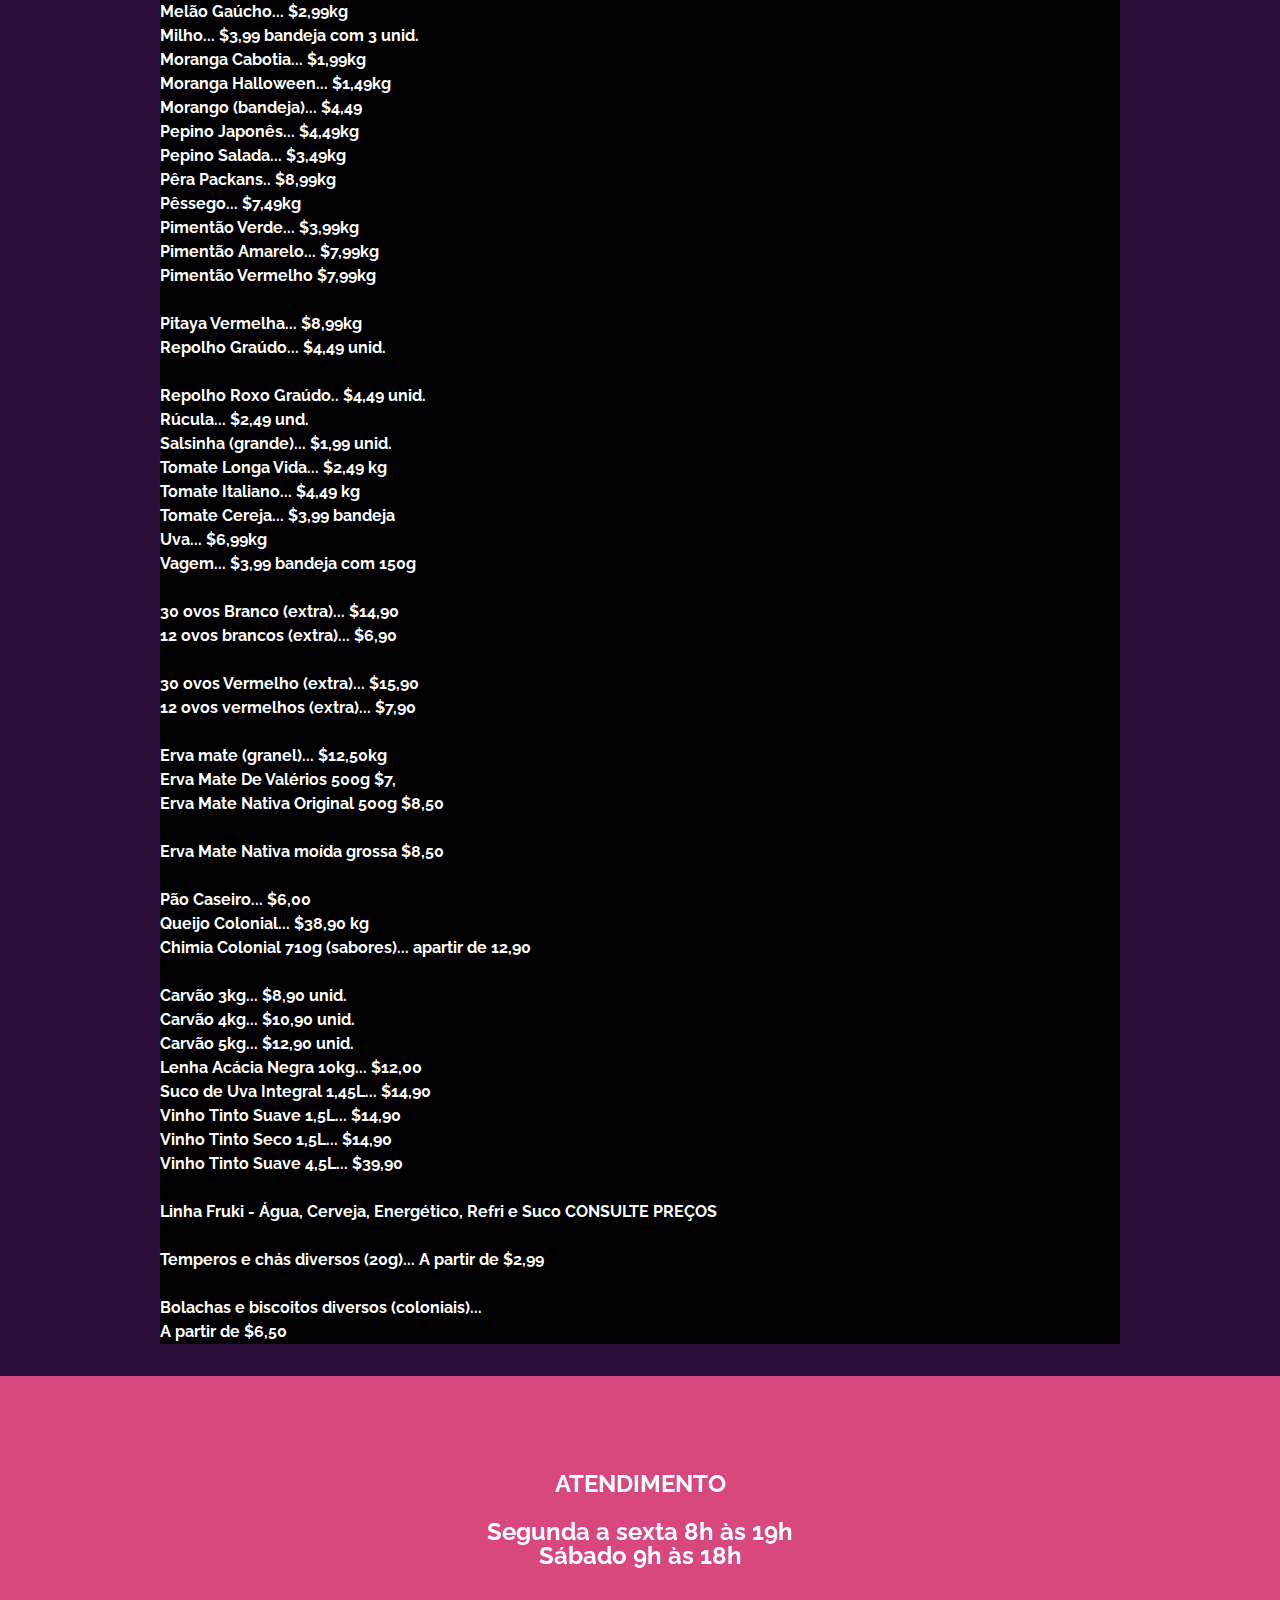
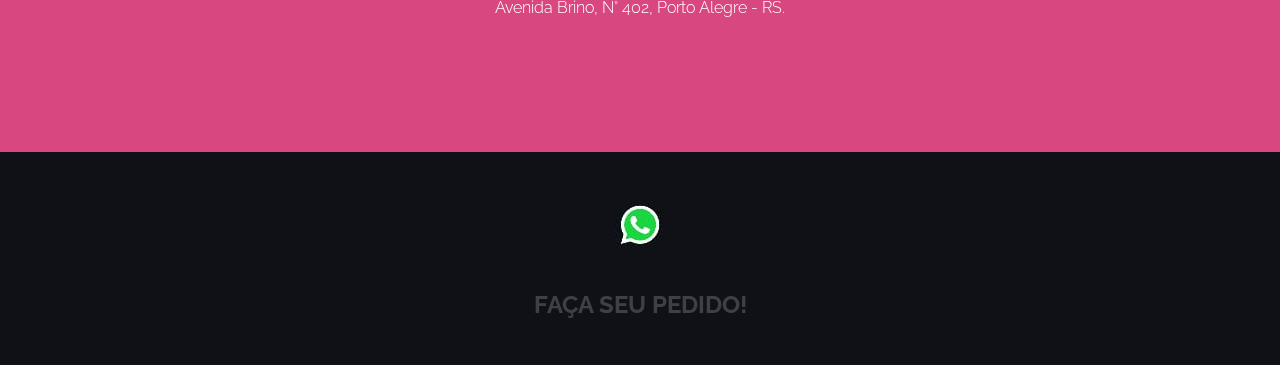
==== commit 168d049e: "Update prontaentrega.html" ====
--- a/prontaentrega.html
+++ b/prontaentrega.html
@@ -36,7 +36,7 @@
 						</div>
 						<nav id="nav">
 							<ul>
-								<li class="active"><a href="index.html">Nossos produtos:</a></li>
+								<li class="active"><a href="index.html"></a></li>
 								<li><a href="index.html">Início</a></li>
 							</ul>
 						</nav>
